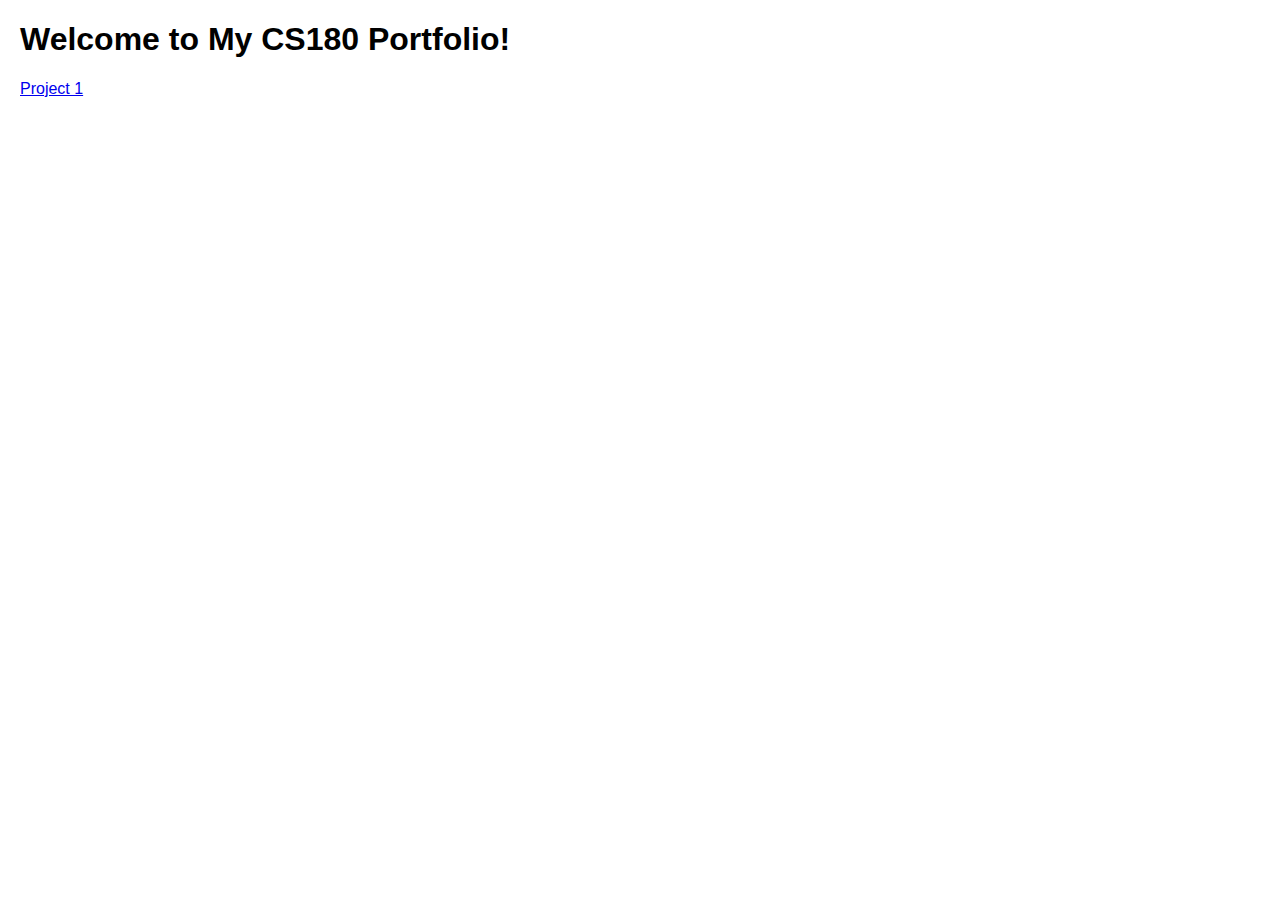
==== index.html @ 98a1c9bc "Create index.html" ====
<!DOCTYPE html>
<html>
<head>
    <title>Vishnu's Portfolio</title>
    <style>
        body {
            font-family: Arial, sans-serif;
            margin: 20px;
        }
    </style>
</head>
<body>
    <h1>Welcome to My CS180 Portfolio!</h1>
    <a href="./1/index.html">Project 1</a>
</body>
</html>
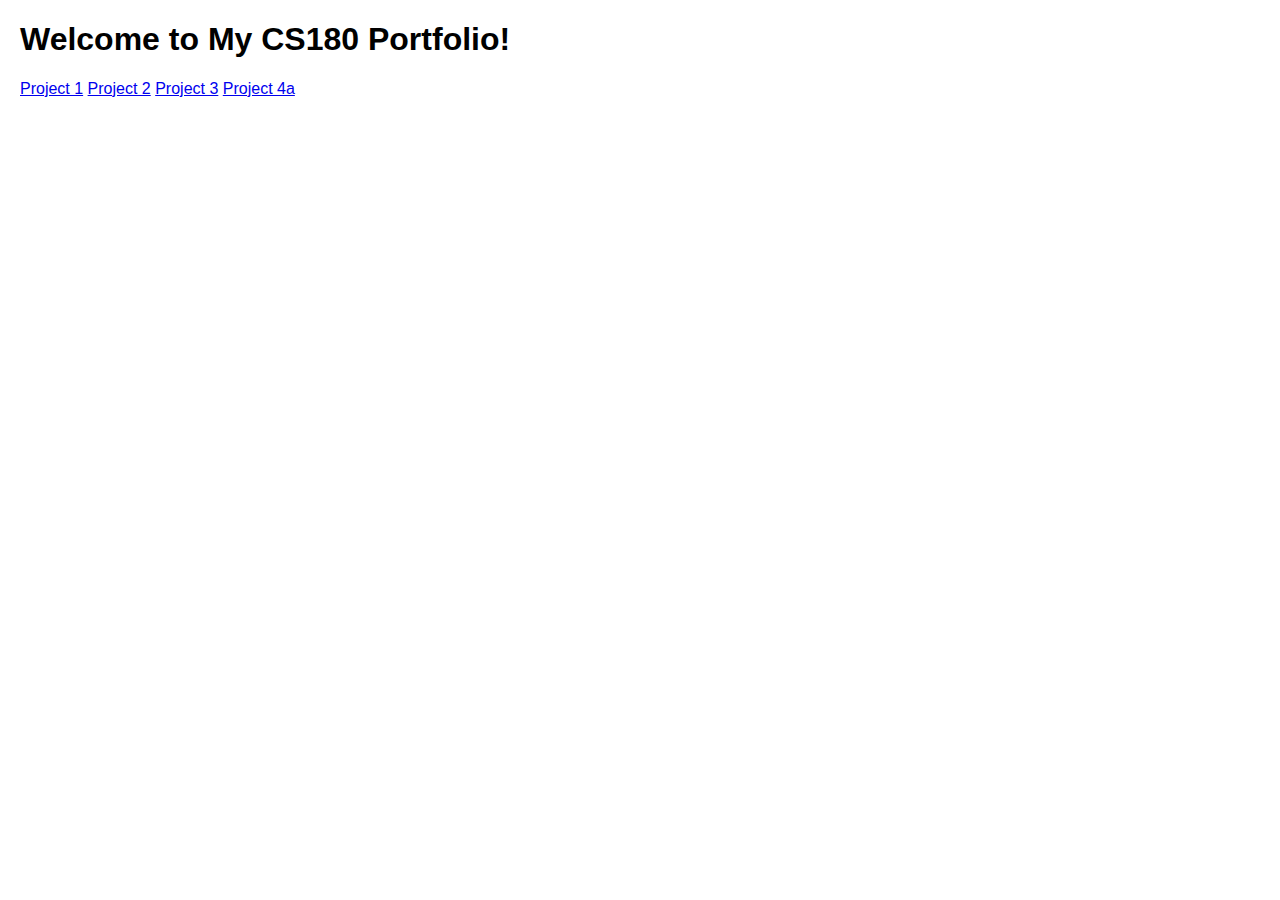
==== commit dd307747: "proj4a" ====
--- a/index.html
+++ b/index.html
@@ -12,5 +12,9 @@
 <body>
     <h1>Welcome to My CS180 Portfolio!</h1>
     <a href="./1/index.html">Project 1</a>
+    <a href="./2/index.html">Project 2</a>
+    <a href="./3/index.html">Project 3</a>
+    <a href="./4a/index.html">Project 4a</a>
 </body>
 </html>
+
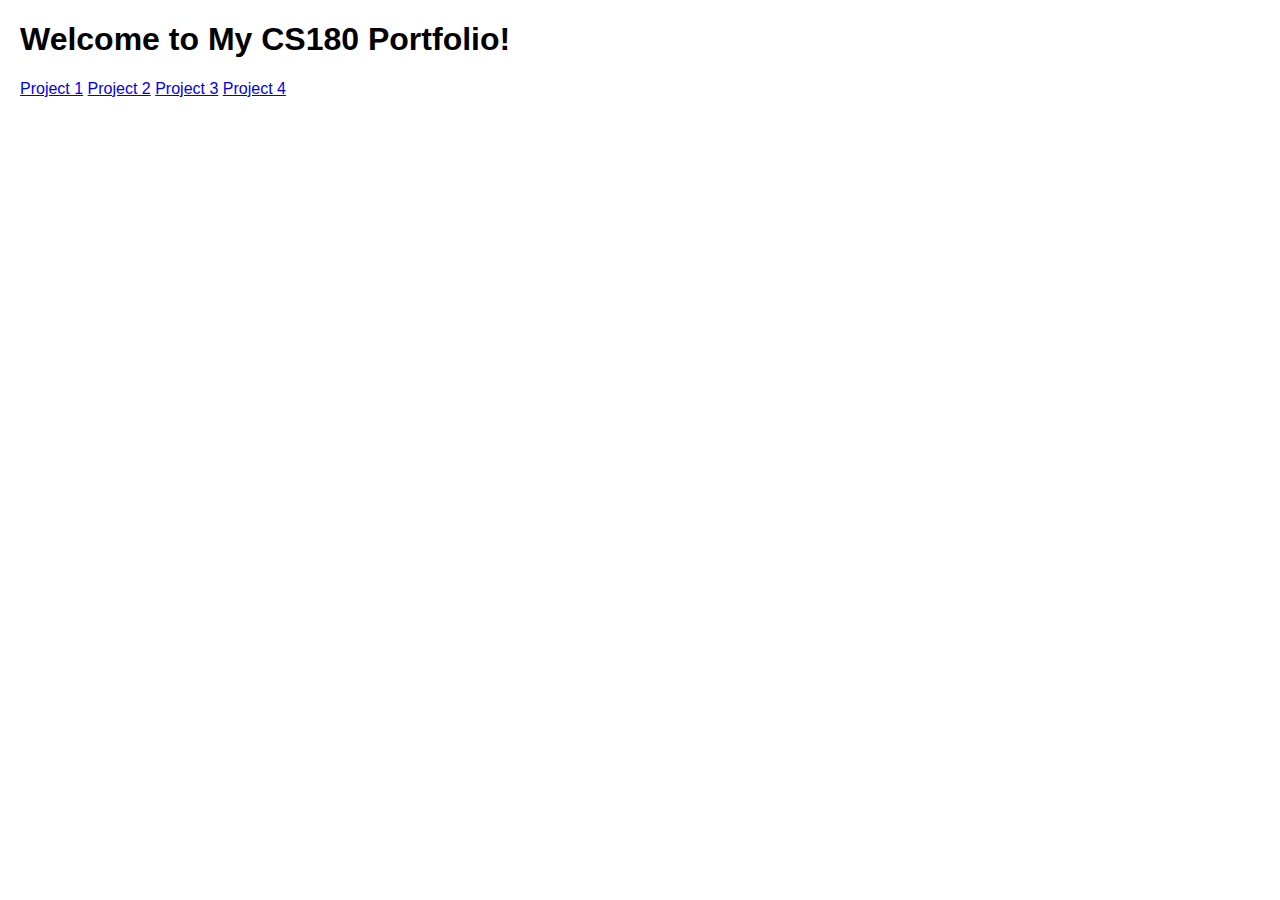
==== commit 6f448f3b: "Project 4" ====
--- a/index.html
+++ b/index.html
@@ -14,7 +14,7 @@
     <a href="./1/index.html">Project 1</a>
     <a href="./2/index.html">Project 2</a>
     <a href="./3/index.html">Project 3</a>
-    <a href="./4a/index.html">Project 4a</a>
+    <a href="./4/index.html">Project 4</a>
 </body>
 </html>
 
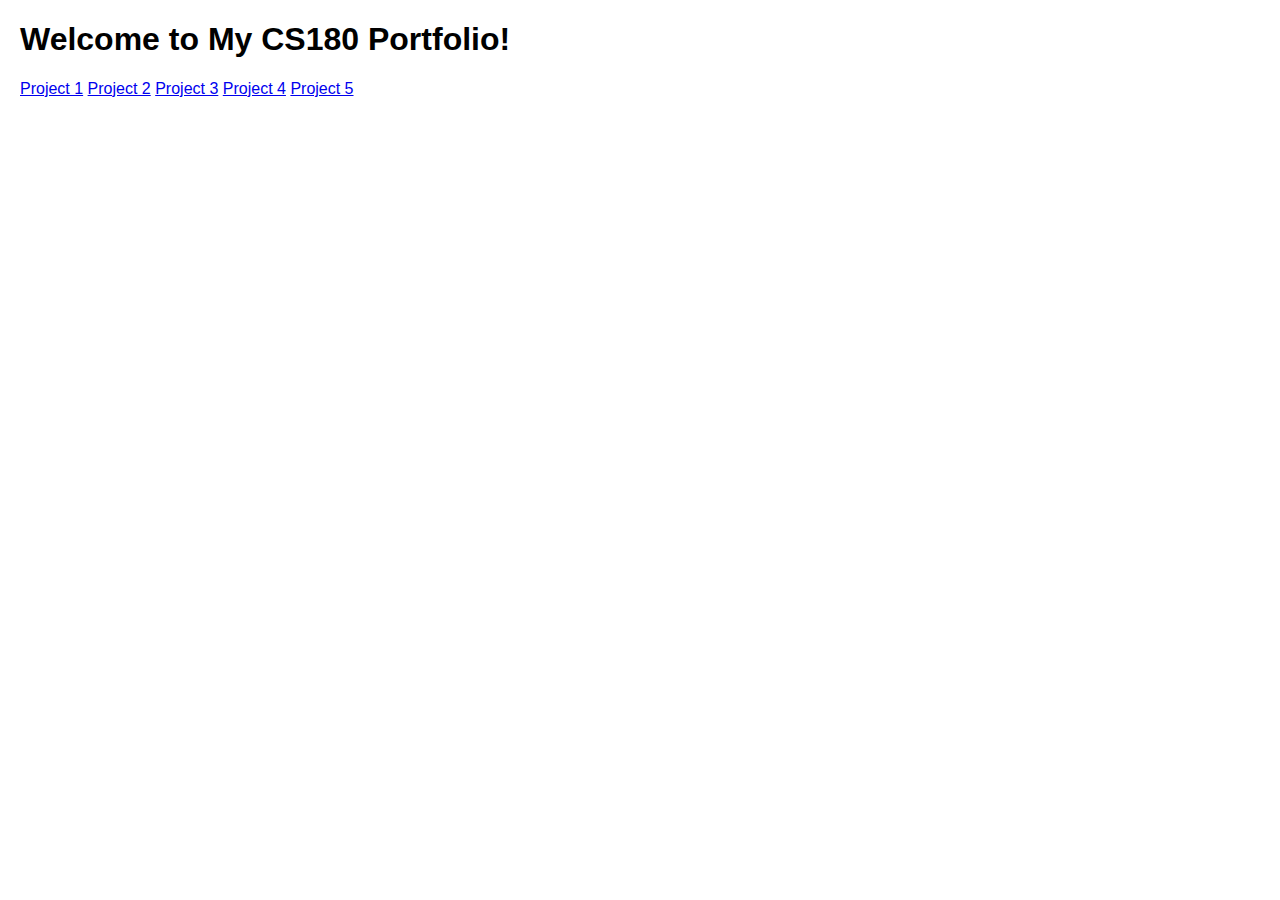
==== commit 3d3b61ec: "Proj5" ====
--- a/index.html
+++ b/index.html
@@ -15,6 +15,7 @@
     <a href="./2/index.html">Project 2</a>
     <a href="./3/index.html">Project 3</a>
     <a href="./4/index.html">Project 4</a>
+    <a href="./5/index.html">Project 5</a>
 </body>
 </html>
 
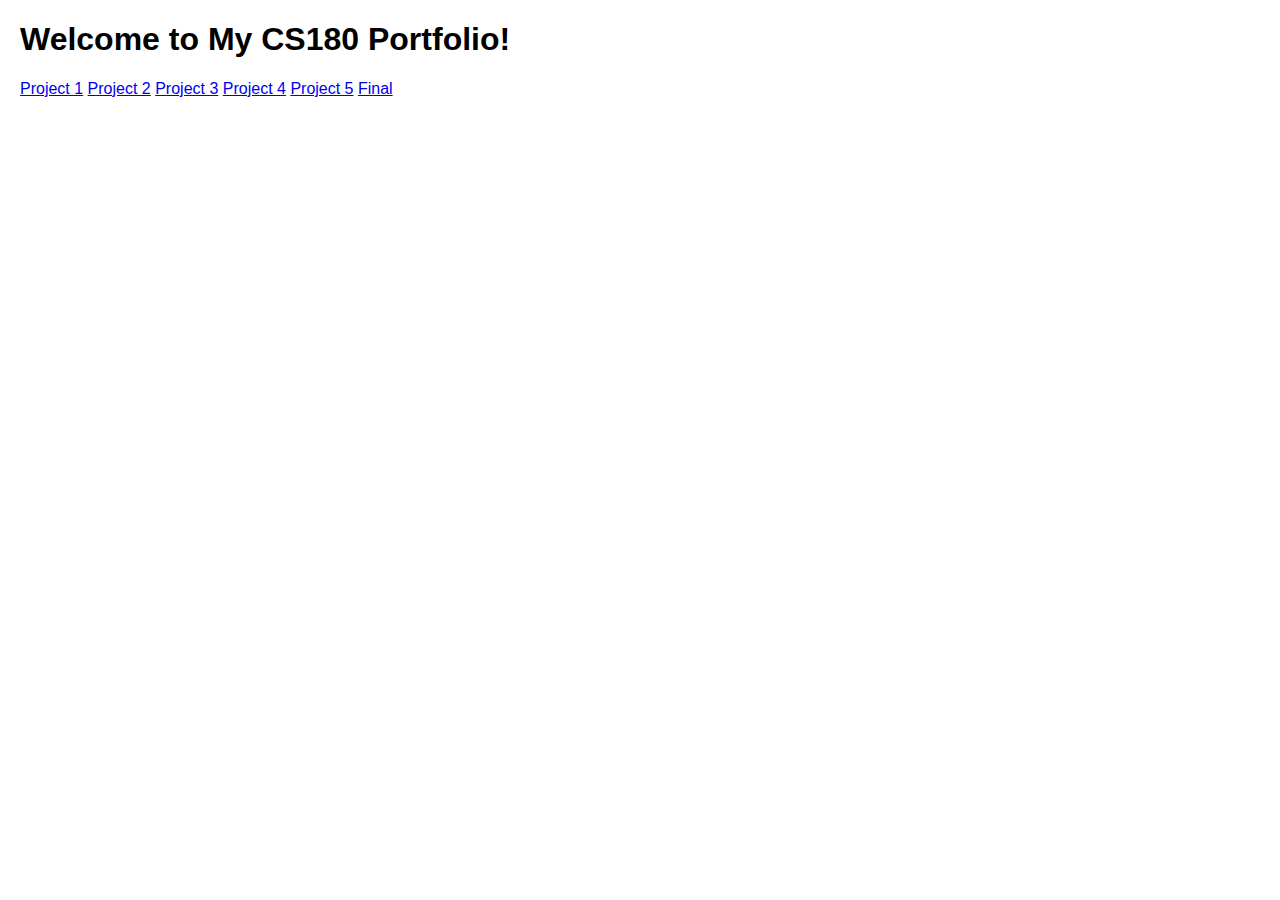
==== commit 324718bc: "final project" ====
--- a/index.html
+++ b/index.html
@@ -16,6 +16,7 @@
     <a href="./3/index.html">Project 3</a>
     <a href="./4/index.html">Project 4</a>
     <a href="./5/index.html">Project 5</a>
+    <a href="./Final/index.html">Final</a>
 </body>
 </html>
 
